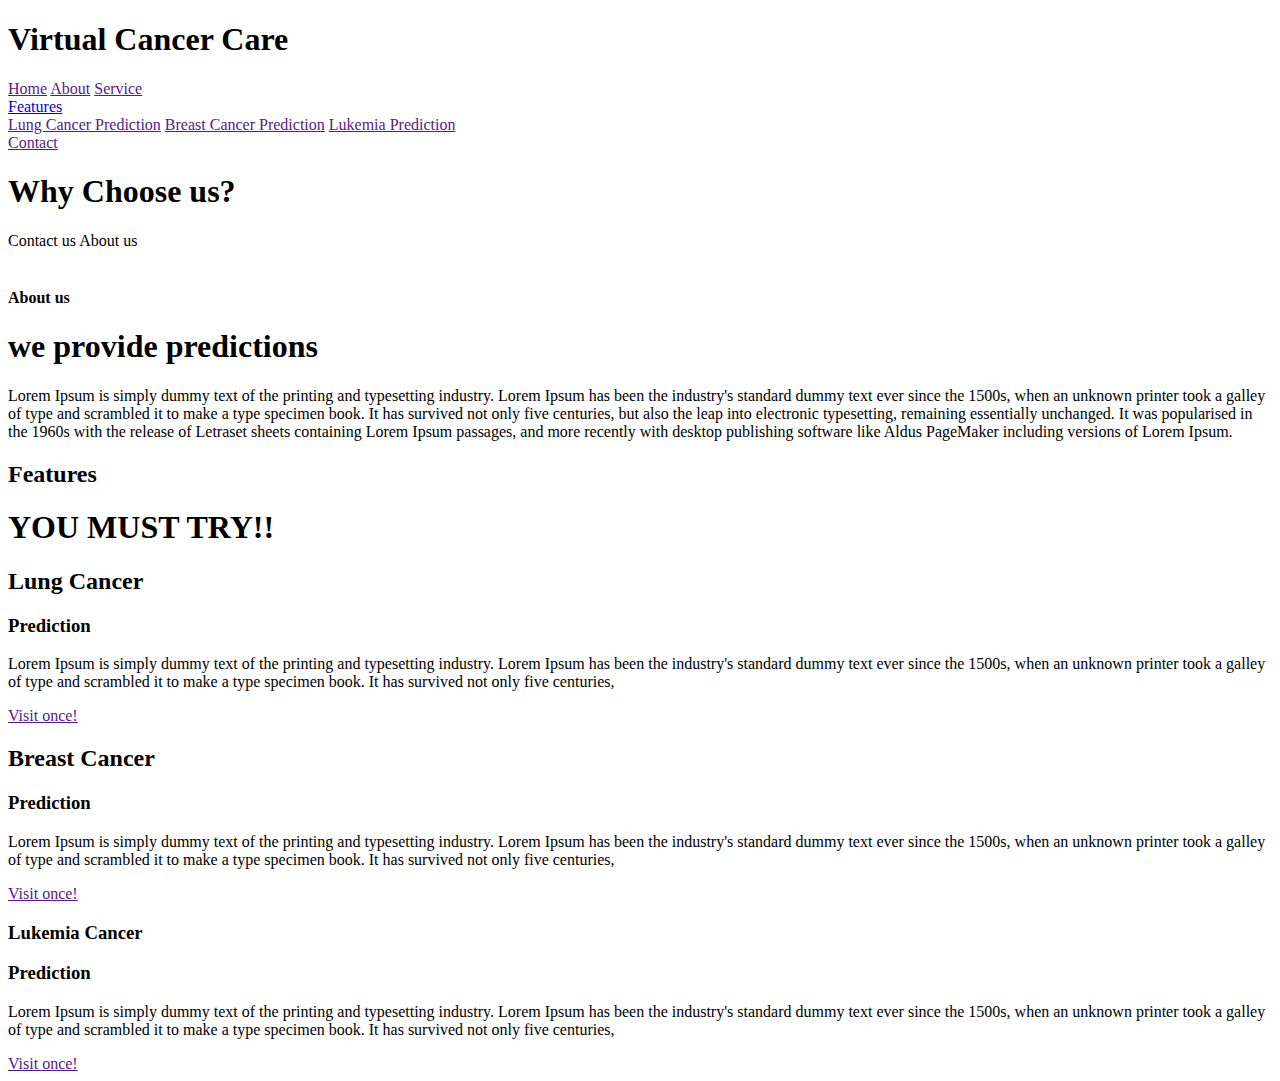
==== index.html @ eff2b3cb "Test commit" ====
<!DOCTYPE html>
<html lang="en">
  <head>
    <meta charset="UTF-8" />
    <meta http-equiv="X-UA-Compatible" content="IE=edge" />
    <meta name="viewport" content="width=device-width, initial-scale=1.0" />
    <title>Virtual Cancer</title>
    <link rel=¨stylesheet¨ type=¨text/css¨ href="css/style.css">
  </head>
  <body>
    <!-- Navbar -->
    <nav>
      <a>
        <h1>Virtual Cancer Care</h1>
      </a>
      <div>
        <div>
            <a href="" class="">Home</a>
                <a href="" class="">About</a>
                <a href="" class="">Service</a>
                <div class="">
                    <a href="#" class="" data-bs-toggle="dropdown">Features</a>
                    <div class="">
                        <a href="" class="">Lung Cancer Prediction</a>
                        <a href="" class="">Breast Cancer Prediction</a>
                        <a href="" class="">Lukemia Prediction</a>
                    </div>
                    <a href="" class="">Contact</a>
                    <a></a> 
        </div>
      </div>
    </nav>
    <!-- Navbar ends -->
    <!-- Homepage bg -->
    <div>
        <h1>Why Choose us?</h1>
        <a>Contact us</a>
        <a>About us</a>
    </div>
    <!-- Homepage bg ends -->
    <!-- About start -->
    <div>
        <img>
    </div>
    <div>
        <h4>About us</h4>
        <h1>we provide predictions</h1>
    </div>
    <div>
        <p>Lorem Ipsum is simply dummy text of the printing and typesetting industry. Lorem Ipsum has been the industry's standard dummy text ever since the 1500s, when an unknown printer took a galley of type and scrambled it to make a type specimen book. It has survived not only five centuries, but also the leap into electronic typesetting, remaining essentially unchanged. It was popularised in the 1960s with the release of Letraset sheets containing Lorem Ipsum passages, and more recently with desktop publishing software like Aldus PageMaker including versions of Lorem Ipsum.</p>
    </div>
    <!-- About end -->
    <!-- Features start -->
        <div> <!-- container !--> 
            <div> 
                <h2>Features</h2>
                <h1>YOU MUST TRY!!</h1>
            </div>
            <div>
                <div>
                    <div>
                        <h2>Lung Cancer</h2>
                        <h3>Prediction</h3>
                        <p>Lorem Ipsum is simply dummy text of the printing and typesetting industry. Lorem Ipsum has been the industry's standard dummy text ever since the 1500s, when an unknown printer took a galley of type and scrambled it to make a type specimen book. It has survived not only five centuries,</p>
                        <a href="">Visit once!</a>
                    </div>
                    <div>
                        <h2>Breast Cancer</h2>
                        <h3>Prediction</h3>
                        <p>Lorem Ipsum is simply dummy text of the printing and typesetting industry. Lorem Ipsum has been the industry's standard dummy text ever since the 1500s, when an unknown printer took a galley of type and scrambled it to make a type specimen book. It has survived not only five centuries,</p>
                        <a href="">Visit once!</a>
                    </div>
                    <div>
                        <h3>Lukemia Cancer</h3>
                        <h3>Prediction</h3>
                        <p>Lorem Ipsum is simply dummy text of the printing and typesetting industry. Lorem Ipsum has been the industry's standard dummy text ever since the 1500s, when an unknown printer took a galley of type and scrambled it to make a type specimen book. It has survived not only five centuries,</p>
                        <a href="">Visit once!</a>
                    </div>
                </div>
            </div>
        </div> <!-- container ends !--> 
    <!-- Features end -->


  </body>
</html>
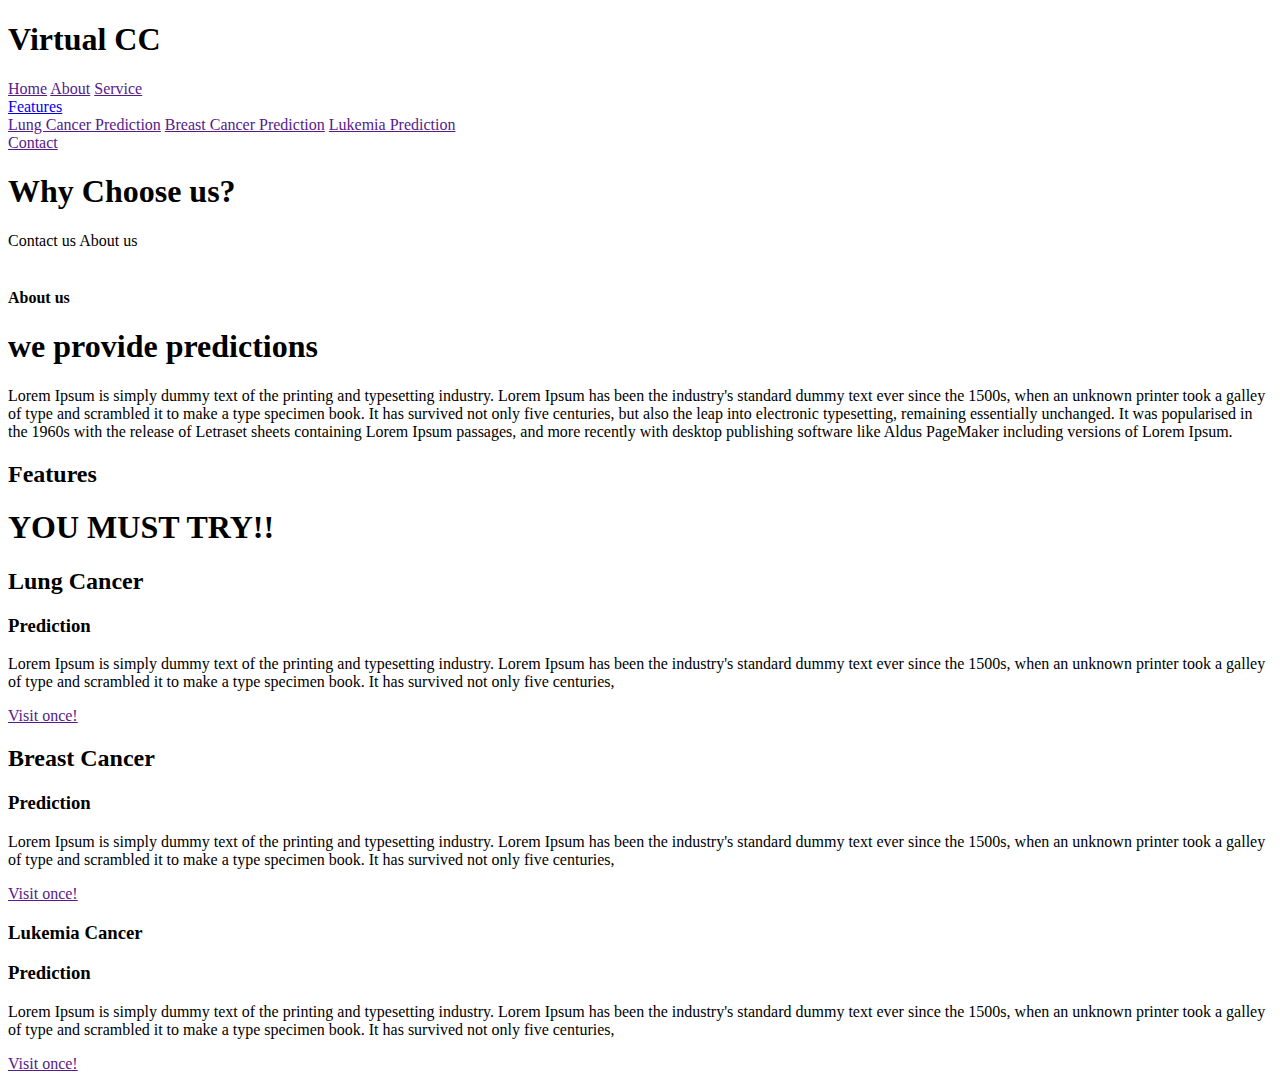
==== commit 6b190c17: "test" ====
--- a/index.html
+++ b/index.html
@@ -11,7 +11,7 @@
     <!-- Navbar -->
     <nav>
       <a>
-        <h1>Virtual Cancer Care</h1>
+        <h1>Virtual CC</h1>
       </a>
       <div>
         <div>
